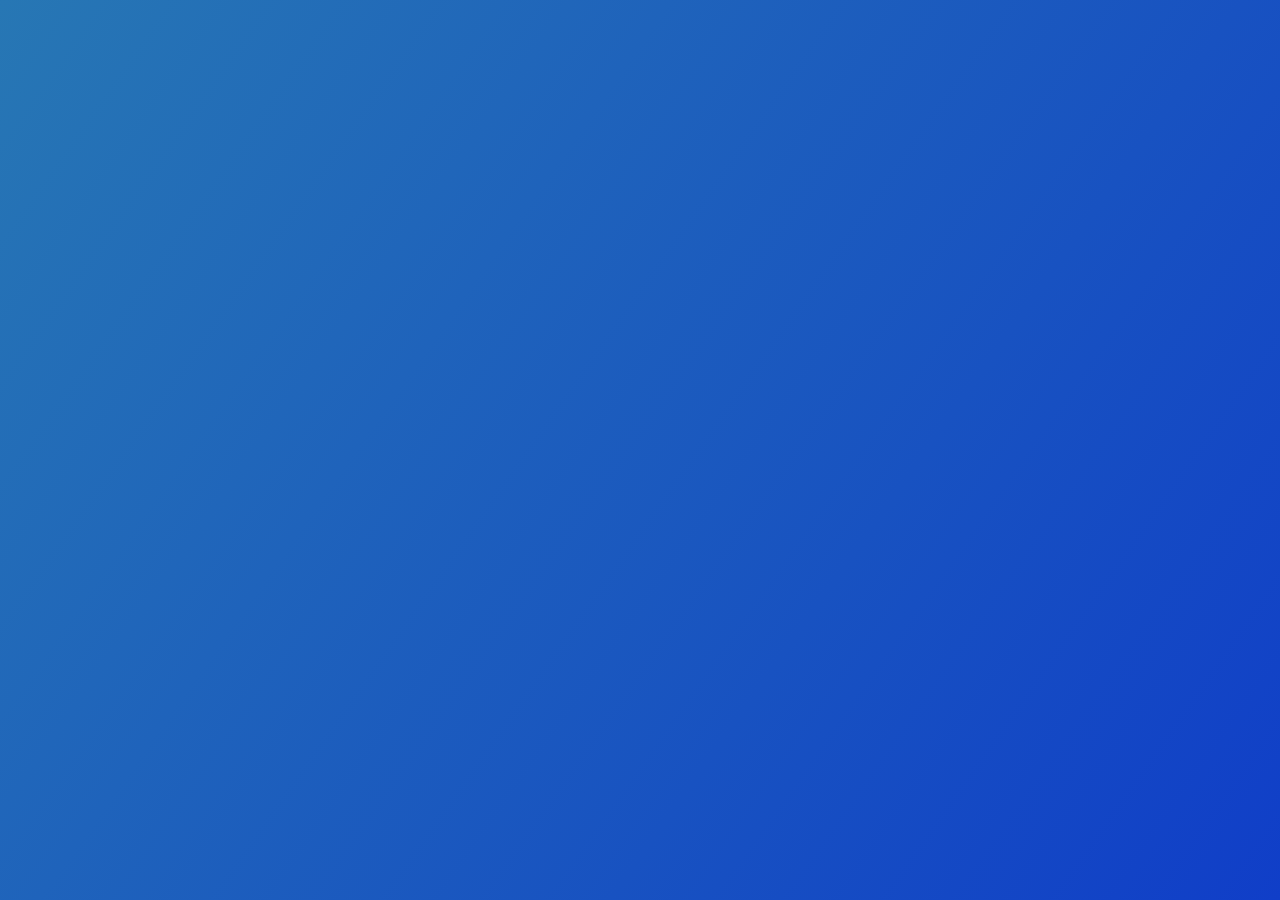
==== index.html @ 5967e908 "Fixed mobile footer" ====
<html>
<head>
   <link rel="stylesheet" href="https://use.fontawesome.com/releases/v5.3.1/css/all.css" integrity="sha384-mzrmE5qonljUremFsqc01SB46JvROS7bZs3IO2EmfFsd15uHvIt+Y8vEf7N7fWAU" crossorigin="anonymous">


 
<title>
Zach Mullins
</title>
    <link href="https://fonts.googleapis.com/css?family=Roboto" rel="stylesheet">
<link rel="stylesheet" href="style.css">
    
    <link rel="apple-touch-icon" sizes="180x180" href="/apple-touch-icon.png">
<link rel="icon" type="image/png" sizes="32x32" href="/favicon-32x32.png">
<link rel="icon" type="image/png" sizes="16x16" href="/favicon-16x16.png">
<link rel="manifest" href="/site.webmanifest">
<link rel="mask-icon" href="/safari-pinned-tab.svg" color="#5bbad5">
<meta name="msapplication-TileColor" content="#da532c">
<meta name="theme-color" content="#ffffff">
</head>
<body>
    <!-- Create a <canvas> element -->
    <div id="canvasContainer">
<canvas id="background-canvas"></canvas>
</div>
<!-- Call the script -->
<script src="granim.min.js"></script>

<!-- Create a Granim instance -->
<script>
var granimInstance = new Granim({
   element: '#background-canvas',
   name: 'background',
   opacity: [1, 1],
   states : {
       "default-state": {
           gradients: [
               ['#2578C1', '#0F3CD8'],
               ['#39690E', '#195200'],
               ['8907D8','582F83']  
           ],
           transitionSpeed:10000
       }
   }
});
</script>
<div id="container">
    <div class="mainContent"><span id="hiText">Hi, I'm</span><br><span id="zachText">Zach<div id="period">.</div></span><br>
        <span class="contentLine">Fourth year undergraduate student at the <a href="https://www.uwo.ca"><span class="links">University of Western Ontario</span></a>.</span><br>
        <span class="contentLine">I study Mechatronics Engineering and Computer Science.</span><br>
        <span class="contentLine">This summer I built a Machine Learning Project at <a href="https://www.salesforce.com"><span class="links">Salesforce</span></a>.</span><br>
        <span class="contentLine">Previously worked on an IoT mobile app called <a href="https://play.google.com/store/apps/details?id=londonhydro.com.residentialapp&hl=en_CA"><span class="links">Trickl</span></a> at <a href="https://www.londonhydro.com" ><span class="links">London Hydro</span></a>.</span><br>
    <span class="contentLine" id="goodCodeText">I love to solve problems through good code + design.
        </span></div>
        <div id="icons">
            
            <a href="mailto:me@zmullins.com"><i class="fas fa-envelope" class="icon"></i></a>

            <a href="https://www.linkedin.com/in/zmullins"><i class="fab fa-linkedin-in" class="icon"></i></a>
                        
                                          <a href="https://www.github.com/zmullins"><i class="fab fa-github" class="icon"></i>   

            </a> 
    </div></div>
</body>
</html>
---- style.css ----
html,body {
        margin:0;
padding: 0;
    height:100%;
}
body{
    font-size: 100%;
    width: 100%;
    height:auto;
    color:#EEE;
    font-family: 'Roboto', sans-serif;
    
}
#container {
min-height: 100%;
    position:relative;
}
.mainContent{
    padding: 8vw 0 0 10vw;
    height:auto;
    padding-bottom: 3vh;
}
#resume {
    font-size:4vh;
    line-height: 12vh;
}
#period {
    display:inline;
    font-weight: bolder;
    opacity: 0;
     -webkit-animation: fadein 0.5s; /* Safari, Chrome and Opera > 12.1 */
            animation-name: fadein;
    animation-duration:  0.5s;
     animation-delay: 1.3s;
    -webkit-animation-delay: 1.3s;
    animation-fill-mode: forwards;

}
#hiText {
    font-size:8vh;
    font-weight:600;
        opacity: 0;
     -webkit-animation: fadeinLeft 0.65s; /* Safari, Chrome and Opera > 12.1 */
            animation-name: fadeinLeft;
    animation-duration: 0.65s;
    animation-fill-mode: forwards;

}
#zachText {
    font-size:12vh;
    font-weight:700;
        opacity: 0;
     -webkit-animation: fadeinLeft 0.65s; /* Safari, Chrome and Opera > 12.1 */
            animation-name: fadeinLeft;
    animation-duration: 0.65s;
     animation-delay: 0.65s;
    -webkit-animation-delay: 0.65s;
    animation-fill-mode: forwards;

    
}
.contentLine {
    font-size:3vh;
    font-weight: 200;
        opacity: 0;
     -webkit-animation: fadein 0.5s; /* Safari, Chrome and Opera > 12.1 */
            animation-name: fadein;
    animation-duration: 0.5s;
     animation-delay: 2.2s;
    -webkit-animation-delay: 2.2s;
    animation-fill-mode: forwards;

    margin-bottom: 2vh;
    margin-top: 2vh;
    display:inline-block;

}
#goodCodeText{
    font-weight: 900;
    font-size: 3vh;
    margin-top:3vh;
    margin-bottom: 6vh;
    display:inline-block;
}
a {
    color:#EEE;
    text-decoration: none;
}
.links{
    
    background-color: RGBA(255,255,255,0.1);
    -o-transition:.5s;
  -ms-transition:.5s;
  -moz-transition:.5s;
  -webkit-transition:.5s;
  transition:.5s;
}
.links:hover {
    background-color: RGBA(255,255,255,0.25);
}

#icons {
   // padding: 1vh 2vh 1vh 0vh;
    opacity: 0;
     -webkit-animation: fadein 0.5s; /* Safari, Chrome and Opera > 12.1 */
            animation: fadein 0.5s;
     animation-delay: 2.2s;
    -webkit-animation-delay: 2.2s;
    -webkit-animation-fill-mode: forwards;
    animation-fill-mode: forwards;
  //  position:fixed ;
    bottom:0;
    left:10vw;
     font-size:3vh;
    letter-spacing: 0.5vh;
    //height:5vh;
   // margin: 0;
   // clear:both;
    position: absolute;
    padding-bottom: 1vh;
}
@keyframes slideup {
    from {
        opacity: 0;
        margin-top:10vh;
    }
       to {
        opacity: 1;
        margin-top: 0;
    }
}
#background-canvas {
   position: fixed;
    display: block;
    width: 100%;
    height: 100%;
    top: 0;
    right: 0;
    bottom: 0;
    left: 0;
    background-attachment: fixed;}

@keyframes fadeinLeft {
    from {
        margin-left: 10vh;
        opacity: 0;
    }
    to {
        margin-left: 0;

        opacity: 1;
    }
}
@keyframes fadein {
    from {
        opacity: 0;
    }
    to {

        opacity: 1;
    }
}
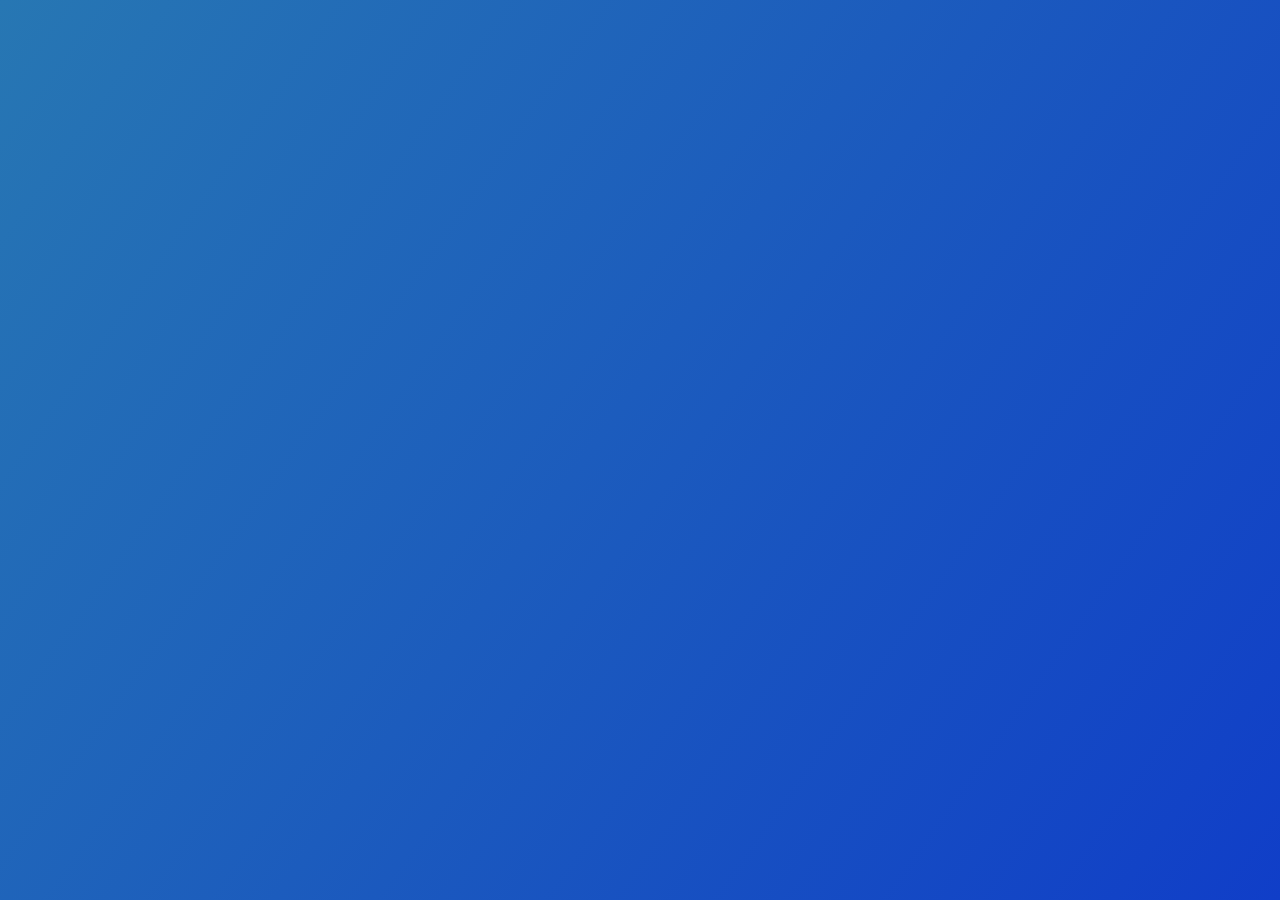
==== commit 414c7377: "Updated main page" ====
--- a/index.html
+++ b/index.html
@@ -1,7 +1,16 @@
 <html>
 <head>
    <link rel="stylesheet" href="https://use.fontawesome.com/releases/v5.3.1/css/all.css" integrity="sha384-mzrmE5qonljUremFsqc01SB46JvROS7bZs3IO2EmfFsd15uHvIt+Y8vEf7N7fWAU" crossorigin="anonymous">
+<!-- Global site tag (gtag.js) - Google Analytics -->
+<!-- -->
 
+<script async src="https://www.googletagmanager.com/gtag/js?id=UA-123394242-1"></script>
+<script>
+  window.dataLayer = window.dataLayer || [];
+  function gtag(){dataLayer.push(arguments);}
+  gtag('js', new Date());
+  gtag('config', 'UA-123394242-1');
+</script>
 
  
 <title>
@@ -46,21 +55,23 @@
 </script>
 <div id="container">
     <div class="mainContent"><span id="hiText">Hi, I'm</span><br><span id="zachText">Zach<div id="period">.</div></span><br>
-        <span class="contentLine">Fourth year undergraduate student at the <a href="https://www.uwo.ca"><span class="links">University of Western Ontario</span></a>.</span><br>
+        <span class="contentLine">Fifth year undergraduate student at the <a href="https://www.uwo.ca"><span class="links">University of Western Ontario</span></a>.</span><br>
         <span class="contentLine">I study Mechatronics Engineering and Computer Science.</span><br>
-        <span class="contentLine">This summer I built a Machine Learning Project at <a href="https://www.salesforce.com"><span class="links">Salesforce</span></a>.</span><br>
+        <span class="contentLine">Currently working as a developer on a deep learning NLP project in the <a href="https://jobs.rbc.com/ca/en/amplify"><span class="links">RBC Amplify</span> program</a>.</span><br>
+        <span class="contentLine">Last summer I built a machine learning project at <a href="https://www.salesforce.com"><span class="links">Salesforce</span></a>.</span><br>
         <span class="contentLine">Previously worked on an IoT mobile app called <a href="https://play.google.com/store/apps/details?id=londonhydro.com.residentialapp&hl=en_CA"><span class="links">Trickl</span></a> at <a href="https://www.londonhydro.com" ><span class="links">London Hydro</span></a>.</span><br>
     <span class="contentLine" id="goodCodeText">I love to solve problems through good code + design.
-        </span></div>
+        </span><br>
+</div>
         <div id="icons">
-            
             <a href="mailto:me@zmullins.com"><i class="fas fa-envelope" class="icon"></i></a>
 
             <a href="https://www.linkedin.com/in/zmullins"><i class="fab fa-linkedin-in" class="icon"></i></a>
                         
                                           <a href="https://www.github.com/zmullins"><i class="fab fa-github" class="icon"></i>   
+                                            <a href="https://drive.google.com/open?id=1xc4sEu77QzCZS9zFb46U1W-j65hNG9DX"><i class="fas fa-file-alt icon"></i></a>
 
             </a> 
     </div></div>
 </body>
-</html>+</html>
--- a/style.css
+++ b/style.css
@@ -16,7 +16,7 @@
     position:relative;
 }
 .mainContent{
-    padding: 8vw 0 0 10vw;
+    padding: 6vw 0 0 8vw;
     height:auto;
     padding-bottom: 3vh;
 }
@@ -37,7 +37,7 @@
 
 }
 #hiText {
-    font-size:8vh;
+    font-size:7vh;
     font-weight:600;
         opacity: 0;
      -webkit-animation: fadeinLeft 0.65s; /* Safari, Chrome and Opera > 12.1 */
@@ -45,12 +45,13 @@
     animation-duration: 0.65s;
     animation-fill-mode: forwards;
 
+
 }
 #zachText {
-    font-size:12vh;
+    font-size:10vh;
     font-weight:700;
         opacity: 0;
-     -webkit-animation: fadeinLeft 0.65s; /* Safari, Chrome and Opera > 12.1 */
+     -webkit-animation-name: fadeinLeft; /* Safari, Chrome and Opera > 12.1 */
             animation-name: fadeinLeft;
     animation-duration: 0.65s;
      animation-delay: 0.65s;
@@ -60,7 +61,7 @@
     
 }
 .contentLine {
-    font-size:3vh;
+    font-size:2.2vh;
     font-weight: 200;
         opacity: 0;
      -webkit-animation: fadein 0.5s; /* Safari, Chrome and Opera > 12.1 */
@@ -70,8 +71,8 @@
     -webkit-animation-delay: 2.2s;
     animation-fill-mode: forwards;
 
-    margin-bottom: 2vh;
-    margin-top: 2vh;
+    margin-bottom: 1.5vh;
+    margin-top: 1.5vh;
     display:inline-block;
 
 }
@@ -88,7 +89,7 @@
 }
 .links{
     
-    background-color: RGBA(255,255,255,0.1);
+    background-color: RGBA(255,255,255,0.15);
     -o-transition:.5s;
   -ms-transition:.5s;
   -moz-transition:.5s;
@@ -96,7 +97,7 @@
   transition:.5s;
 }
 .links:hover {
-    background-color: RGBA(255,255,255,0.25);
+    background-color: RGBA(255,255,255,0.35);
 }
 
 #icons {
@@ -110,14 +111,14 @@
     animation-fill-mode: forwards;
   //  position:fixed ;
     bottom:0;
-    left:10vw;
+    left:8vw;
      font-size:3vh;
     letter-spacing: 0.5vh;
     //height:5vh;
    // margin: 0;
    // clear:both;
     position: absolute;
-    padding-bottom: 1vh;
+    padding-bottom: 0.5vw;
 }
 @keyframes slideup {
     from {
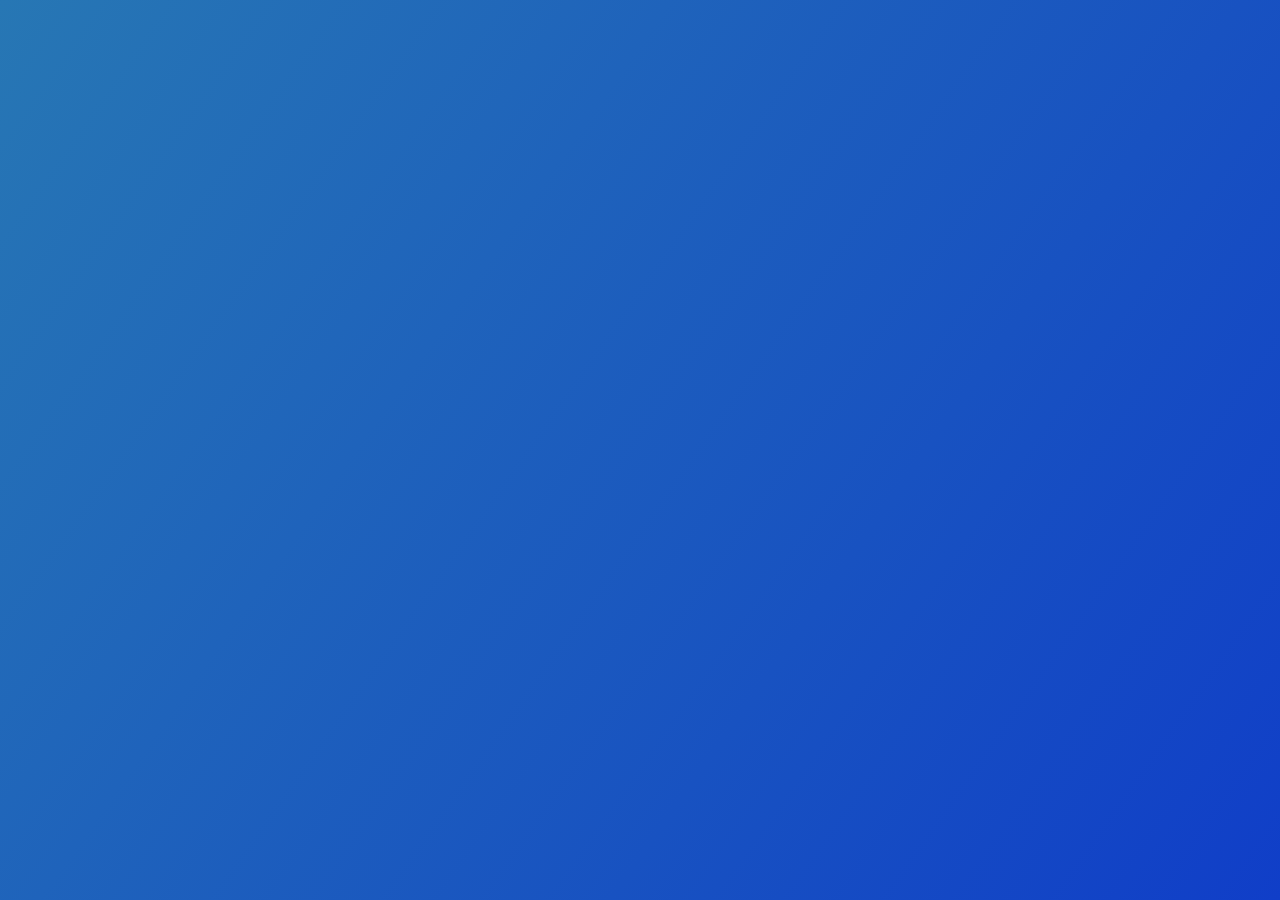
==== commit fee617ce: "Updated fonts" ====
--- a/index.html
+++ b/index.html
@@ -16,7 +16,7 @@
 <title>
 Zach Mullins
 </title>
-    <link href="https://fonts.googleapis.com/css?family=Roboto" rel="stylesheet">
+<link href="https://fonts.googleapis.com/css?family=Roboto&display=swap" rel="stylesheet">
 <link rel="stylesheet" href="style.css">
     
     <link rel="apple-touch-icon" sizes="180x180" href="/apple-touch-icon.png">
--- a/style.css
+++ b/style.css
@@ -67,8 +67,8 @@
      -webkit-animation: fadein 0.5s; /* Safari, Chrome and Opera > 12.1 */
             animation-name: fadein;
     animation-duration: 0.5s;
-     animation-delay: 2.2s;
-    -webkit-animation-delay: 2.2s;
+     animation-delay: 2.0s;
+    -webkit-animation-delay: 2.0s;
     animation-fill-mode: forwards;
 
     margin-bottom: 1.5vh;
@@ -160,4 +160,4 @@
 
         opacity: 1;
     }
-}+}
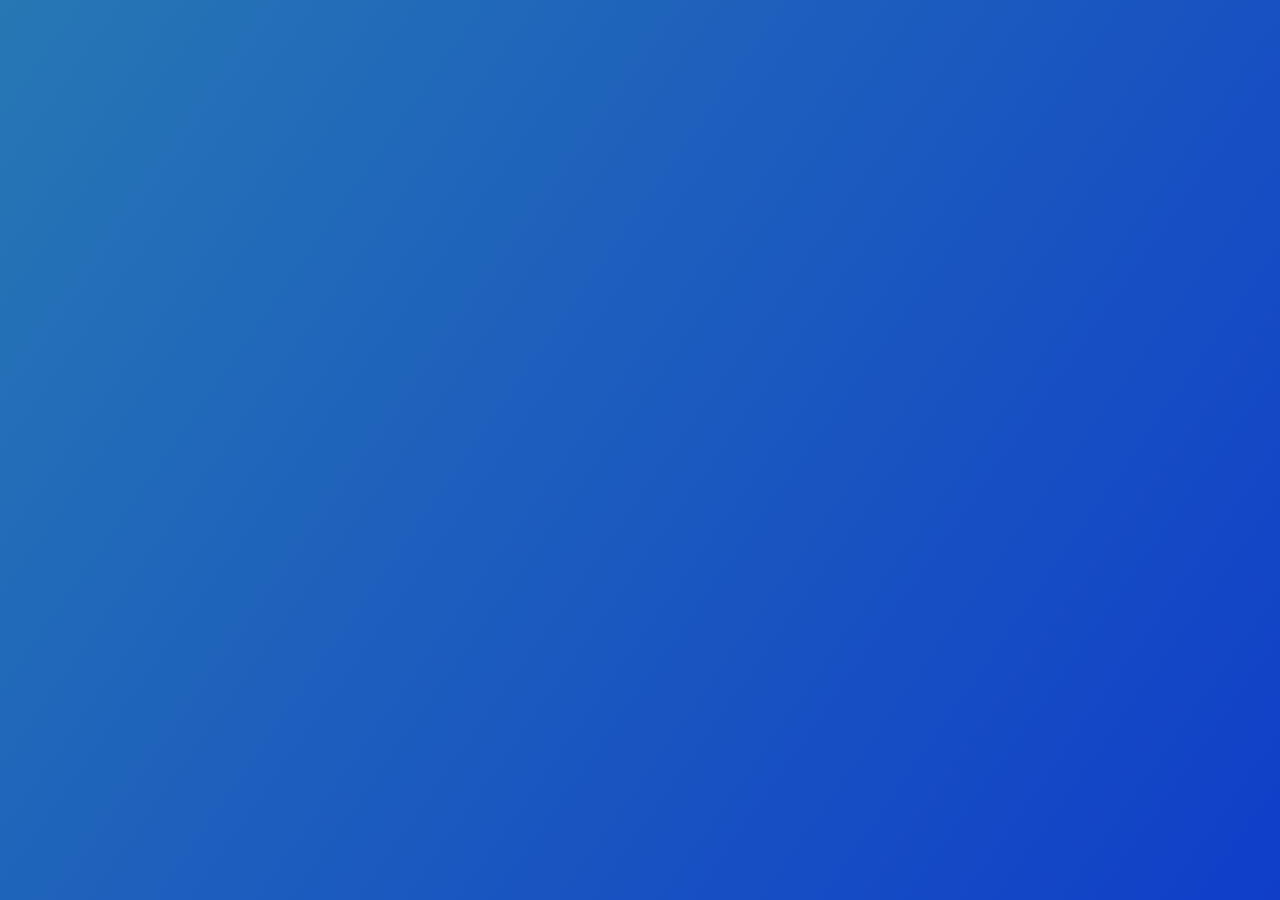
==== commit 7436cf23: "updated resume link and site content" ====
--- a/index.html
+++ b/index.html
@@ -55,10 +55,10 @@
 </script>
 <div id="container">
     <div class="mainContent"><span id="hiText">Hi, I'm</span><br><span id="zachText">Zach<div id="period">.</div></span><br>
-        <span class="contentLine">Fifth year undergraduate student at the <a href="https://www.uwo.ca"><span class="links">University of Western Ontario</span></a>.</span><br>
-        <span class="contentLine">I study Mechatronics Engineering and Computer Science.</span><br>
-        <span class="contentLine">Currently working as a developer on a deep learning NLP project in the <a href="https://jobs.rbc.com/ca/en/amplify"><span class="links">RBC Amplify</span> program</a>.</span><br>
-        <span class="contentLine">Last summer I built a machine learning project at <a href="https://www.salesforce.com"><span class="links">Salesforce</span></a>.</span><br>
+        <span class="contentLine">I'm a Software Development Engineer at <a href="https://www.amazon.com"><span class="links">Amazon</span></a></span><br>
+        <span class="contentLine">I studied Mechatronics Engineering and Computer Science at the <a href="https://www.uwo.ca"><span class="links">University of Western Ontario</span></a></span><br>
+        <span class="contentLine">Last summer I worked as a developer on a deep learning NLP project in the <a href="https://jobs.rbc.com/ca/en/amplify"><span class="links">RBC Amplify</span> program</a>.</span><br>
+        <span class="contentLine">The year before that I built a machine learning project at <a href="https://www.salesforce.com"><span class="links">Salesforce</span></a>.</span><br>
         <span class="contentLine">Previously worked on an IoT mobile app called <a href="https://play.google.com/store/apps/details?id=londonhydro.com.residentialapp&hl=en_CA"><span class="links">Trickl</span></a> at <a href="https://www.londonhydro.com" ><span class="links">London Hydro</span></a>.</span><br>
     <span class="contentLine" id="goodCodeText">I love to solve problems through good code + design.
         </span><br>
@@ -69,7 +69,7 @@
             <a href="https://www.linkedin.com/in/zmullins"><i class="fab fa-linkedin-in" class="icon"></i></a>
                         
                                           <a href="https://www.github.com/zmullins"><i class="fab fa-github" class="icon"></i>   
-                                            <a href="https://drive.google.com/open?id=1xc4sEu77QzCZS9zFb46U1W-j65hNG9DX"><i class="fas fa-file-alt icon"></i></a>
+                                            <a href="https://drive.google.com/open?id=1UZ-PsBaqsQ8sZBvrvxzv9hUFdC8AcFh-"><i class="fas fa-file-alt icon"></i></a>
 
             </a> 
     </div></div>
--- a/style.css
+++ b/style.css
@@ -3,6 +3,7 @@
 padding: 0;
     height:100%;
 }
+* {-webkit-font-smoothing: antialiased;}
 body{
     font-size: 100%;
     width: 100%;
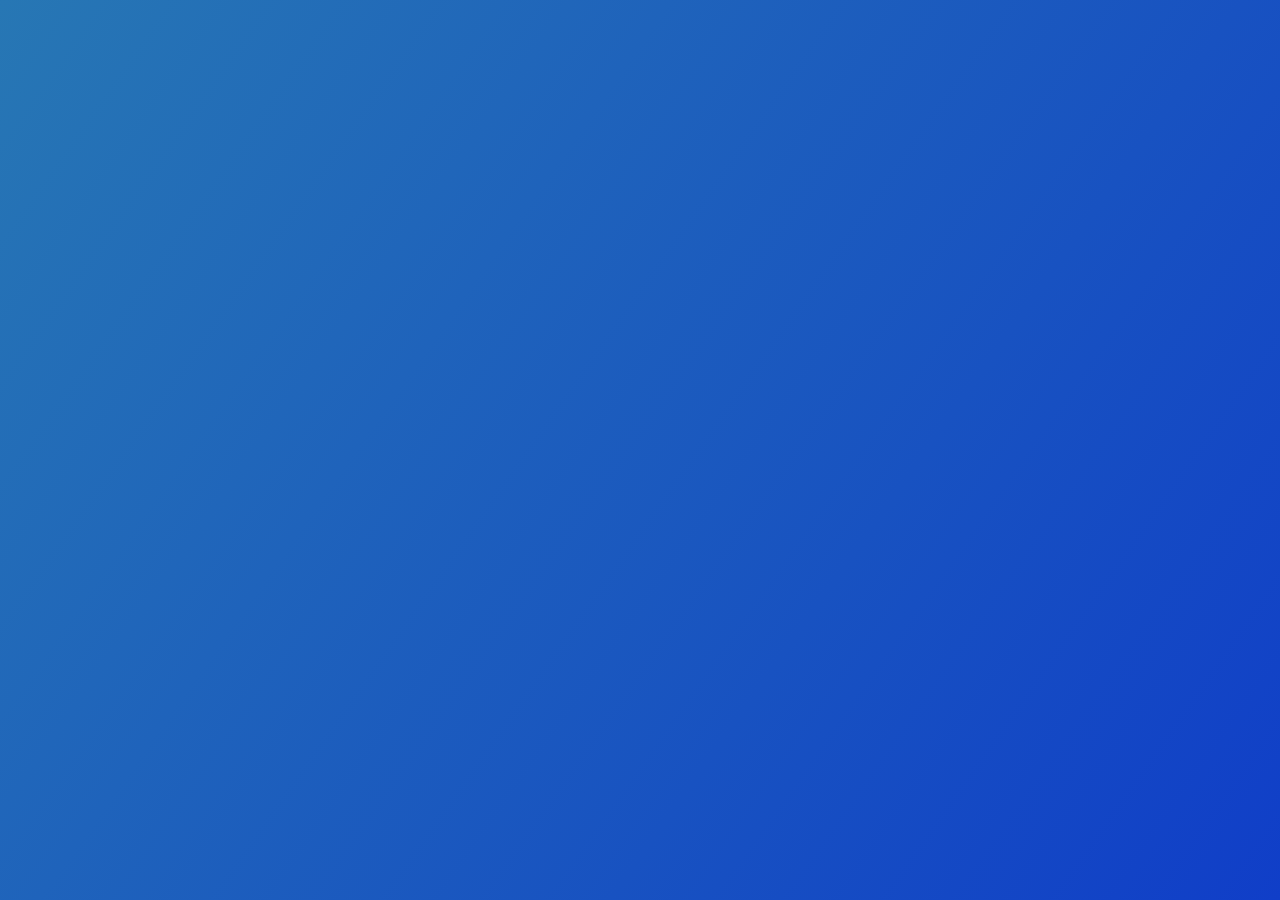
==== commit b2ed0e39: "Update resume link" ====
--- a/index.html
+++ b/index.html
@@ -57,7 +57,7 @@
     <div class="mainContent"><span id="hiText">Hi, I'm</span><br><span id="zachText">Zach<div id="period">.</div></span><br>
         <span class="contentLine">I'm a Software Development Engineer at <a href="https://www.amazon.com"><span class="links">Amazon</span></a></span><br>
         <span class="contentLine">I studied Mechatronics Engineering and Computer Science at the <a href="https://www.uwo.ca"><span class="links">University of Western Ontario</span></a></span><br>
-        <span class="contentLine">Last summer I worked as a developer on a deep learning NLP project in the <a href="https://jobs.rbc.com/ca/en/amplify"><span class="links">RBC Amplify</span> program</a>.</span><br>
+        <span class="contentLine">In my last internship I worked as a developer on a deep learning project in the <a href="https://jobs.rbc.com/ca/en/amplify"><span class="links">RBC Amplify</span> program</a>.</span><br>
         <span class="contentLine">The year before that I built a machine learning project at <a href="https://www.salesforce.com"><span class="links">Salesforce</span></a>.</span><br>
         <span class="contentLine">Previously worked on an IoT mobile app called <a href="https://play.google.com/store/apps/details?id=londonhydro.com.residentialapp&hl=en_CA"><span class="links">Trickl</span></a> at <a href="https://www.londonhydro.com" ><span class="links">London Hydro</span></a>.</span><br>
     <span class="contentLine" id="goodCodeText">I love to solve problems through good code + design.
@@ -69,7 +69,7 @@
             <a href="https://www.linkedin.com/in/zmullins"><i class="fab fa-linkedin-in" class="icon"></i></a>
                         
                                           <a href="https://www.github.com/zmullins"><i class="fab fa-github" class="icon"></i>   
-                                            <a href="https://drive.google.com/open?id=1UZ-PsBaqsQ8sZBvrvxzv9hUFdC8AcFh-"><i class="fas fa-file-alt icon"></i></a>
+                                            <a href="https://drive.google.com/file/d/18P0lL8h3GS-eR3dsCS0vPhxGXyVgG_dJ/view"><i class="fas fa-file-alt icon"></i></a>
 
             </a> 
     </div></div>
